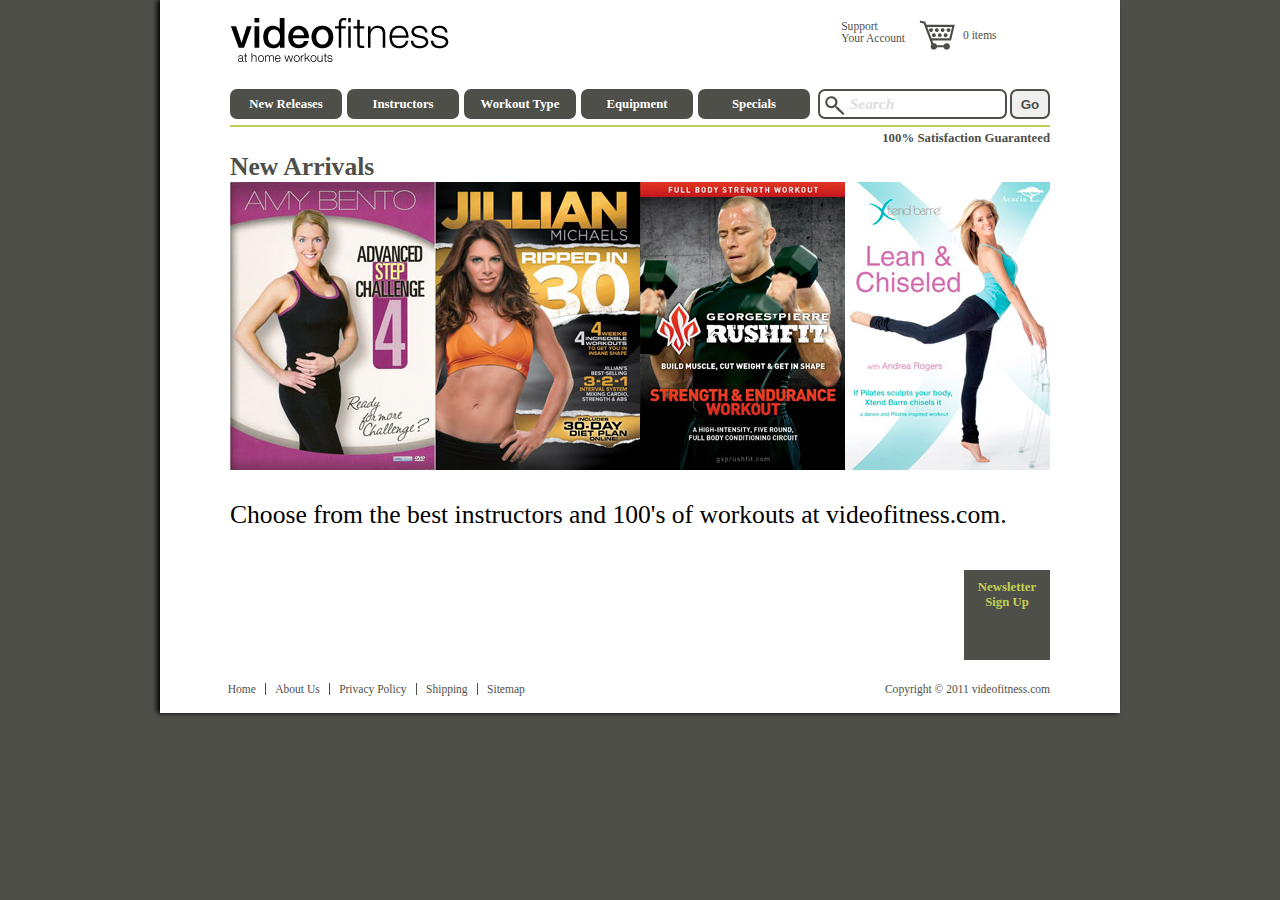
==== index.html @ 85b05ae2 "Initialize Project - Starting Point" ====
<!doctype html>
<html lang="en" class="no-js">
<head>
  <meta charset="utf-8">
  <meta http-equiv="X-UA-Compatible" content="IE=edge,chrome=1">

  <title>VideoFitness</title>
  <meta name="description" content="">
  <meta name="author" content="">
  <meta name="viewport" content="width=device-width; initial-scale=1.0; maximum-scale=1.0;">

  <!-- CSS : implied media="all" -->
  <link rel="stylesheet" href="css/style.css">

  <!-- For smaller browser windows and Mobile devices -->
  <link rel="stylesheet" media="all and (max-width: 420px)" href="css/handheld.css" />

  <!-- All JavaScript at the bottom, except for Modernizr which enables HTML5 elements & feature detects -->
  <script src="js/modernizr-1.5.min.js"></script>
</head>

<body id="home">

  <div id="container">
    <header>
      <div class="branding">
        <h1><a id="logo" href="index.html">VideoFitness</a></h1>
      </div>
      <form>
      <input name="Search" type="text" value="Search">
        <input name="submit" type="submit" value="Go">
      </form>
      <div class="account">
        <a href="#">Support</a>
        <a href="#">Your Account</a>
        <a href="cart"><img src="images/cart.png" width="36" height="30" alt="Shopping Cart">0 items</a>
      </div>
      <nav>
        <ul>
          <li><a href="#">New Releases</a></li>
          <li><a href="workout.html">Instructors</a></li>
          <li id="wotype">
            <a href="category.html">Workout Type</a>
            <ul id="type">
              <li>
                <a href="#">
                <img src="images/ball.png" width="50" height="50" alt="ball">
                Ball Workouts</a>
              </li>
              <li>
                <a href="#">
                <img src="images/ballet.png" width="50" height="50" alt="ballet">
                Ballet/Barre</a>
              </li>
              <li>
                <a href="#">
                  <img src="images/bosu.png" width="50" height="50" alt="ballet">
                  Bosu</a>
              </li>
              <li>
                <a href="#">
                  <img src="images/cardio.png" width="50" height="50" alt="cardio">
                  Cardio/Aerobics</a>
              </li>
              <li>
                <a href="#">
                  <img src="images/circuit.png" width="50" height="50" alt="cardio">
                  Circuit</a>
              </li>
              <li>
                <a href="#">
                  <img src="images/kettlebell.png" alt="kettlebell">Kettlebell</a>
              </li>
              <li>
                <a href="#">
                  <img src="images/kickbox.png" width="50" height="50" alt="kickbox">
                  Kickboxing</a>
              </li>
              <li>
                <a href="#">
                  <img src="images/pilates.png" width="50" height="50" alt="pilates">
                  Pilates</a>
              </li>
              <li>
                <a href="#">
                  <img src="images/spinning.png" width="50" height="50" alt="spinning">
                  Spinning</a>
              </li>
              <li>
                <a href="#">
                  <img src="images/step.png" width="50" height="50" alt="step">
                  Step</a>
              </li>
              <li>
                <a href="#">
                  <img src="images/strength.png" width="50" height="50" alt="strength">
                  Strength</a>
              </li>
              <li>
                <a href="#">
                  <img src="images/yoga.png" width="50" height="50" alt="yoga">Yoga</a>
              </li>
            </ul>
          </li>
          <li><a href="#">Equipment</a></li>
          <li><a href="#">Specials</a></li>
        </ul>
      </nav>
      <p>100% Satisfaction Guaranteed</p>
    </header>

    <div id="main">
      <div id="feature">
        <h2>New Arrivals</h2>

        <div class="new">
          <a href="workout.html">
            <img src="images/bento-step.jpg" width="205" height="288" alt="Advanced Step Challenge">
            <span class="overlay">
              <img src="images/step.png" width="35" height="35" alt="step">
              Advanced Step Challenge 4
            </span>
          </a>
        </div>
        <div class="new">
          <a href="workout.html">
            <img src="images/jillian-shred30.jpg" width="205" height="288" alt="30 Day Shred">
            <span class="overlay">
            <img src="images/circuit.png" width="35" height="35" alt="cardio">
            <img src="images/kickbox.png" width="35" height="35" alt="kickbox">
            Ripped in 30.
            </span>
          </a>
        </div>
        <div class="new">
          <a href="workout.html">
            <img src="images/rushfit.jpg" width="205" height="288" alt="Rush Fit">
          <span class="overlay">
          <img src="images/strength.png" width="35" height="35" alt="strength">
          RushFit</span>
          </a>
        </div>
        <div class="new">
          <a href="coffey-lift.php">
            <img src="images/xtend-barre.jpg" width="205" height="288" alt="Lift">
            <span class="overlay">
            <img src="images/ballet.png" width="35" height="35" alt="ballet/barre">
            Xtend Barre
            </span>
          </a>
        </div>
      </div>

    <div id="ad">
      Choose from the best instructors and 100's of workouts at videofitness.com.
    </div>
    <div id="newsletter">
      <a href="#">Newsletter Sign Up</a></div>
    </div><!-- END of main -->

    <footer>
      <ul>
        <li><a href="/videofitness">Home</a></li>
        <li><a href="#">About Us</a></li>
        <li><a href="#">Privacy Policy</a></li>
        <li><a href="#">Shipping</a></li>
        <li><a href="#" class="last">Sitemap</a></li>
      </ul>
      <p class="copyright">Copyright © 2011 videofitness.com</p>
    </footer>
  </div><!-- END of container -->

  <!-- JAVASCRIPT -->
  <script type="text/javascript" src="swfobject.js"></script>
  <script type="text/javascript">
          var flashvars = {};
          var params = {};
          var attributes = {};
          attributes.id = "ad";
          swfobject.embedSWF("ad.swf", "ad", "728", "90", "10.0.0", false, flashvars, params, attributes);
  </script>

  <script src="js/jquery-1.4.2.min.js"></script>
  <script src="js/plugins.js"></script>
  <script src="js/script.js"></script>

</body>
</html>
---- css/style.css ----
/* line 6, ../sass/_reset.scss */
html, body, div, span, object, h1, h2, h3, h4, h5, h6, p, blockquote, pre,
abbr, address, cite, code, em, img, small, strong, sub, sup, var,
b, i, dl, dt, dd, ol, ul, li, fieldset, form, label, legend,
table, caption, tbody, tfoot, thead, tr, th, td,
article, aside, figure, footer, header, hgroup, menu, nav, section, menu, time, mark, audio, video {
  margin: 0;
  padding: 0;
  border: 0;
  outline: 0;
  font-size: 100%;
  vertical-align: baseline;
  background: transparent;
}

/* line 15, ../sass/_reset.scss */
article, aside, figure, footer, header, hgroup, nav, section {
  display: block;
}

/* line 16, ../sass/_reset.scss */
nav ul {
  list-style: none;
}

/* line 17, ../sass/_reset.scss */
a {
  margin: 0;
  padding: 0;
  font-size: 100%;
  vertical-align: baseline;
  background: transparent;
  text-decoration: none;
}

/* line 18, ../sass/_reset.scss */
del {
  text-decoration: line-through;
}

/* line 19, ../sass/_reset.scss */
abbr[title], dfn[title] {
  border-bottom: 1px dotted #000;
  cursor: help;
}

/* line 21, ../sass/_reset.scss */
table {
  border-collapse: collapse;
  border-spacing: 0;
}

/* line 22, ../sass/_reset.scss */
hr {
  display: block;
  height: 1px;
  border: 0;
  border-top: 1px solid #ccc;
  margin: 1em 0;
  padding: 0;
}

/* line 23, ../sass/_reset.scss */
input, select {
  vertical-align: middle;
}

/* line 26, ../sass/_reset.scss */
h1, h2, h3, h4, h5, h6 {
  font-weight: bold;
  text-rendering: optimizeLegibility;
}

/* line 27, ../sass/_reset.scss */
html {
  -webkit-font-smoothing: antialiased;
}

/* line 30, ../sass/_reset.scss */
a:hover, a:active {
  outline: none;
}

/* line 33, ../sass/_reset.scss */
label, input[type=button], input[type=submit], button {
  cursor: pointer;
}

/* line 36, ../sass/_reset.scss */
a:link {
  -webkit-tap-highlight-color: #FF5E99;
}

/* line 39, ../sass/_reset.scss */
html {
  overflow-y: scroll;
}

/* line 42, ../sass/_reset.scss */
button {
  width: auto;
  overflow: visible;
}

/* line 45, ../sass/_reset.scss */
.ie7 img {
  -ms-interpolation-mode: bicubic;
}

/* line 8, ../sass/_setup.scss */
nav ul li a, .new span.overlay, #player_nav li a, #listing li a {
  -moz-transition: all .3s ease-in;
  -webkit-transition: all .3s ease-in;
  -o-transition: all .3s ease-in;
  transition: all .3s ease-in;
}

/* line 2, ../sass/_global.scss */
body, select, input, textarea {
  color: #4e4f48;
}

/* line 3, ../sass/_global.scss */
body {
  background-color: #4e4f48;
  font-family: "Trebuchet MS", san-serif;
  font-size: 80%;
}

/* line 8, ../sass/_global.scss */
#container {
  width: 820px;
  margin: 0 auto;
  background-color: #fff;
  padding: 0 70px;
  -moz-box-shadow: -3px 0px 5px #20211D;
  -webkit-box-shadow: -3px 0px 5px #20211D;
  box-shadow: -3px 0px 5px #000;
  behavior: url(PIE.htc);
}

/* line 19, ../sass/_global.scss */
#main {
  hidden: overflow;
  overflow: auto;
}

/* line 21, ../sass/_global.scss */
h2 {
  font-size: 2em;
}

/* line 23, ../sass/_global.scss */
img {
  float: left;
}

/* line 2, ../sass/_header.scss */
header {
  height: 125px;
  background: transparent url(../images/logo.png) no-repeat 0 18px;
  border-bottom: 2px solid #c2cf52;
  position: relative;
  margin-bottom: 25px;
}
/* line 9, ../sass/_header.scss */
header h1 {
  text-indent: -9999px;
  height: 44px;
}
/* line 13, ../sass/_header.scss */
header p {
  font-weight: bold;
  margin-top: 12px;
  text-align: right;
}
/* line 18, ../sass/_header.scss */
header form {
  float: right;
  margin-top: 45px;
}
/* line 23, ../sass/_header.scss */
header input {
  position: relative;
  height: 16px;
  width: 150px;
  border: 2px solid #4e4f48;
  border-radius: 7px;
  behavior: url(PIE.htc);
}
/* line 30, ../sass/_header.scss */
header input[type="text"] {
  padding: 5px;
  background: url(../images/search.png) no-repeat 5px 5px;
  padding-left: 30px;
  font: bold italic 1.2em Georgia, "Times New Roman", Times, serif;
  color: #ddd;
}
/* line 37, ../sass/_header.scss */
header input[type="submit"] {
  height: 30px;
  width: 40px;
  font-weight: bold;
}
/* line 43, ../sass/_header.scss */
header .account {
  position: absolute;
  top: 20px;
  right: 145px;
}
/* line 48, ../sass/_header.scss */
header .account a {
  display: block;
  font-size: .9em;
  color: #4e4f48;
  padding-top: 0px;
}
/* line 53, ../sass/_header.scss */
header .account a:hover {
  text-decoration: underline;
}
/* line 54, ../sass/_header.scss */
header .account a[href^="cart"] {
  position: absolute;
  right: -100px;
  top: 0;
  height: 50px;
  width: 86px;
  line-height: 30px;
}
/* line 62, ../sass/_header.scss */
header .account a[href^="cart"] img {
  margin-right: 8px;
}

/* line 68, ../sass/_header.scss */
.branding #logo {
  display: block;
  position: relative;
  width: 280px;
  height: 125px;
  left: 0px;
  overflow: hidden;
}

/* line 2, ../sass/_nav.scss */
nav {
  height: 30px;
  margin: 45px 0 0;
  line-height: 30px;
  font-weight: bold;
}
/* line 8, ../sass/_nav.scss */
nav ul li a {
  position: relative;
  width: 112px;
  float: left;
  background-color: #4e4f48;
  margin-right: 5px;
  text-align: center;
  color: white;
  border-radius: 7px;
  behavior: url(PIE.htc);
}
/* line 18, ../sass/_nav.scss */
nav ul li a:hover {
  background-color: #c2cf52;
}
/* line 23, ../sass/_nav.scss */
nav ul.account {
  float: none;
  margin-top: 0;
  border: 1px solid #3FF;
}

/* line 30, ../sass/_nav.scss */
nav ul li, footer ul li {
  float: left;
}

/* line 36, ../sass/_nav.scss */
#type {
  display: none;
  background-color: #4e4f48;
  width: 580px;
  height: 260px;
  position: absolute;
  top: 119px;
  left: 80px;
  z-index: 200;
  padding: 10px 0px 10px 10px;
  line-height: 50px;
  border-radius: 10px;
  behavior: url(PIE.htc);
}
/* line 49, ../sass/_nav.scss */
#type li {
  float: left;
  width: 190px;
}
/* line 53, ../sass/_nav.scss */
#type li a {
  color: white;
  width: 180px;
  margin: 8px;
  text-align: left;
}
/* line 61, ../sass/_nav.scss */
#type img {
  padding-right: 8px;
}

/* line 2, ../sass/_footer.scss */
footer {
  clear: both;
  font-size: .9em;
  margin-top: 2em;
  margin-left: -1em;
  height: 30px;
}
/* line 9, ../sass/_footer.scss */
footer li {
  list-style: none;
}
/* line 12, ../sass/_footer.scss */
footer li a {
  padding: 0 .8em;
  border-right: 1px solid #4e4f48;
  color: #4e4f48;
}
/* line 17, ../sass/_footer.scss */
footer li a.last {
  border-right: none;
}

/* line 22, ../sass/_footer.scss */
.copyright {
  text-align: right;
}

/* line 2, ../sass/_feature.scss */
#feature {
  margin-bottom: 20px;
  float: left;
  position: relative;
}
/* line 7, ../sass/_feature.scss */
#feature img {
  position: relative;
}

/* line 11, ../sass/_feature.scss */
.new {
  float: left;
}
/* line 14, ../sass/_feature.scss */
.new span.overlay {
  display: block;
  opacity: 0;
  position: absolute;
  bottom: -35px;
  height: 35px;
  width: 185px;
  background-color: #4e4f48;
  background-color: rgba(78, 79, 72, 0.8);
  z-index: 100;
  font-weight: bold;
  padding: 10px;
  color: white;
}
/* line 30, ../sass/_feature.scss */
.new a:hover span.overlay {
  opacity: 1;
  bottom: 0;
}

/* line 36, ../sass/_feature.scss */
span.overlay img {
  padding-right: 6px;
}

/* line 2, ../sass/_ads.scss */
#ad {
  clear: both;
  margin: 10px 0 30px;
  color: black;
  font-size: 2em;
  float: left;
}

/* line 9, ../sass/_ads.scss */
#newsletter {
  height: 70px;
  width: 70px;
  margin-top: 10px;
  padding: 10px 8px;
  background-color: #4e4f48;
  float: right;
  font-weight: bold;
  text-align: center;
}
/* line 19, ../sass/_ads.scss */
#newsletter a {
  color: #c2cf52;
}

/* line 2, ../sass/_workout.scss */
#price {
  float: right;
  margin: -20px 280px 0 0;
  font-weight: bold;
}

/* line 7, ../sass/_workout.scss */
#add {
  clear: both;
  margin: -23px 180px 18px 0;
  float: right;
}

/* line 14, ../sass/_workout.scss */
#player_nav {
  clear: both;
  height: 48px;
  font-weight: bold;
  font-size: 1.2em;
  list-style: none;
}
/* line 21, ../sass/_workout.scss */
#player_nav li {
  float: left;
}
/* line 23, ../sass/_workout.scss */
#player_nav li a {
  position: relative;
  display: block;
  width: 156px;
  height: 43px;
  line-height: 43px;
  padding: 0 0 0 50px;
  background: #4e4f48 url(../images/player.png) no-repeat;
  border: 5px solid #4e4f48;
  border-bottom: none;
  color: white;
  margin-right: 1px;
  -moz-border-radius: 15px 15px 0 0;
  -webkit-border-radius: 15px 15px 0 0;
  -o-border-radius: 15px 15px 0 0;
  border-radius: 15px 15px 0 0;
  behavior: url(PIE.htc);
}
/* line 42, ../sass/_workout.scss */
#player_nav li a:hover {
  background-color: #c2cf52;
  border: 5px solid #c2cf52;
  border-bottom: none;
}
/* line 47, ../sass/_workout.scss */
#player_nav li a.active {
  background: white url(../images/player.png) no-repeat;
  color: #4e4f48;
  height: 43px;
  border: 5px solid #4e4f48;
  border-bottom: none;
  cursor: default;
}
/* line 58, ../sass/_workout.scss */
#player_nav li li a[href^="#reviews"] {
  margin-right: 0;
}
/* line 61, ../sass/_workout.scss */
#player_nav li.detail a {
  background-position: 0 -43px;
}
/* line 62, ../sass/_workout.scss */
#player_nav li.video a {
  background-position: 0 -129px;
}
/* line 63, ../sass/_workout.scss */
#player_nav li.review a {
  background-position: 0 -215px;
}
/* line 65, ../sass/_workout.scss */
#player_nav li.detail a.active {
  background-position: 0 0px;
}
/* line 66, ../sass/_workout.scss */
#player_nav li.video a.active {
  background-position: 0 -86px;
}
/* line 67, ../sass/_workout.scss */
#player_nav li.review a.active {
  background-position: 0 -172px;
}
/* line 69, ../sass/_workout.scss */
#player_nav img {
  vertical-align: middle;
  margin: 0 10px;
  float: none;
}

/* line 76, ../sass/_workout.scss */
#player {
  width: 640px;
  border: 5px solid #4e4f48;
  border-top: none;
  min-height: 400px;
  float: left;
  -moz-border-radius: 0 0 15px 15px;
  -webkit-border-radius: 0 0 15px 15px;
  -o-border-radius: 0 0 15px 15px;
  border-radius: 0 0 15px 15px;
  behavior: url(PIE.htc);
}

/* line 90, ../sass/_workout.scss */
#col1 {
  float: left;
  width: 200px;
  padding: 15px;
}
/* line 95, ../sass/_workout.scss */
#col1 .stock {
  font-size: 2em;
}
/* line 97, ../sass/_workout.scss */
#col1 p {
  font-size: .9em;
  line-height: 1.3em;
}

/* line 100, ../sass/_workout.scss */
#col2 {
  float: left;
  width: 370px;
  padding: 15px;
}
/* line 105, ../sass/_workout.scss */
#col2 .description {
  clear: left;
  padding-top: 15px;
}

/* line 111, ../sass/_workout.scss */
#details, #video, #reviews {
  clear: both;
  overflow: hidden;
}

/* line 115, ../sass/_workout.scss */
.classify {
  clear: right;
  margin-top: 10px;
}
/* line 119, ../sass/_workout.scss */
.classify p {
  line-height: 35px;
  float: left;
  font-weight: bold;
}
/* line 124, ../sass/_workout.scss */
.classify img {
  vertical-align: middle;
  padding: 5px;
}

/* line 127, ../sass/_workout.scss */
#details {
  line-height: 1.4em;
}

/* line 129, ../sass/_workout.scss */
#video {
  width: 600px;
  margin: auto;
  padding: 15px;
}

/* line 134, ../sass/_workout.scss */
#reviews {
  width: 590px;
  margin: auto;
  padding: 20px;
}
/* line 139, ../sass/_workout.scss */
#reviews img {
  float: left;
}
/* line 140, ../sass/_workout.scss */
#reviews h3 {
  float: left;
  margin: 0 0 5px 5px;
  font-size: 1.1em;
}
/* line 141, ../sass/_workout.scss */
#reviews p {
  line-height: 1.4em;
  margin: 0 0 1.2em 0;
}

/* line 144, ../sass/_workout.scss */
p.reviewer {
  clear: both;
  font-size: .95em;
  margin: 15px 4px;
}

/* line 2, ../sass/_sidebar.scss */
#sidebar {
  margin: -48px 0 0 10px;
  padding: 10px 15px 25px;
  width: 130px;
  height: 420px;
  background-color: #4e4f48;
  color: white;
  float: right;
  border-radius: 15px;
  behavior: url(PIE.htc);
}
/* line 12, ../sass/_sidebar.scss */
#sidebar img {
  margin-left: 15px;
}
/* line 16, ../sass/_sidebar.scss */
#sidebar h3 {
  margin: 5px 12px 10px;
  font-size: 1.2em;
}

/* line 2, ../sass/_category.scss */
#category #main {
  height: 468px;
}

/* line 5, ../sass/_category.scss */
#listing ul {
  line-height: 50px;
  border-radius: 10px;
  behavior: url(PIE.htc);
}
/* line 9, ../sass/_category.scss */
#listing img {
  padding-right: 8px;
}
/* line 11, ../sass/_category.scss */
#listing li {
  list-style: none;
}
/* line 14, ../sass/_category.scss */
#listing li a {
  width: 200px;
  margin: 10px;
  display: block;
  float: left;
  line-height: 50px;
  color: #4e4f48;
  font-size: 1.3em;
  margin-left: 1em;
}
/* line 25, ../sass/_category.scss */
#listing li a:hover {
  border-radius: 8px;
  behavior: url(PIE.htc);
  background-color: #c2cf52;
}
---- css/handheld.css ----
/* handheld.css 
Colors: 
Background: #4E4F48
Highlight:  #C2CF52
*/
body { 
	background-color: #fff; 
} 
#container { 
	width: 100%; 
	margin: 0 auto; 
	background-color: #fff; 
	padding: 0; 
} 

header { 
	height: 300px; 
	width: 95%; 
	margin: 0 auto; 
	background-position: 0px 10px;  
	border: none; 
} 

header form { 
	float: none; 
	clear: right;  
	margin: 30px 20px 20px 5px;  
} 

header .account { 
	display: none; 
}
header .account a[href^="support"] { display: none; }
header .account a[href^="account"] {  }  
header .account a[href^="cart"] { 
	position: relative; 
} 
header .account a[href^="cart"] img{ 
	margin: 0; 
} 

body#workout header, body#category header { height: 120px; } 
body#workout nav, body#category nav { display: none; height: 0; } 
body#workout nav ul li a, body#category nav ul li a { display: none; height: 0; } 
nav { 
	height: 200px; 
	margin: 0; 
	float: none; 
} 

nav ul li { 
	float: none; 
} 
nav ul li a { 
	display: block; 
	float: none; 
	width: 95%; 
	height: 35px; 
	padding: 0 0 0 10px; 
	margin: 2px auto;  
	font-size: 1.2em; 
	font-weight: bold; 
	text-align: left; 
	-moz-border-radius: 0px; 
	-webkit-border-radius: 0px; 
	-o-border-radius: 0px; 
	border-radius: 0px; 
	background: #4E4F48 url(../images/play.png) no-repeat 95% 6px; 
} 
#feature { display: none;  } 

.new { float: none; } 
#sidebar { display: none; } 
#ad { display: none; } 
#newsletter { display: none; } 
header p { display: none; } 

footer { 
	margin: 1em 0 1em .5em; 
	overflow: auto; 
	height: 6em; 
	font-size: 85%; 
} 

footer ul { 
 	float: none; 
} 
.copyright { 
	margin: 3em 1em 1em 1em; 
	text-align: left; 
	clear: both; 
} 

/* Category Page */
#listing { 
	width: 95%; 
	margin: 0 auto; 
  border-top: 1px solid #4E4F48; 
} 
#listing ul li{
	width: 100%;  
  border-bottom: 1px solid #4E4F48; 
	float: left; 
	margin: 0; 
	padding: 0; 
}
#listing ul li a { 
	margin: 5px; 
	width: 100%; 
} 

/* Individual Item page */
#player { width: 391px; margin: 0 auto;  } 
#player_nav li a { 
	width: 73px;
}
#video iframe { width: 95%; margin: 0 auto; } 
#reviews { 
	width: 90%; 
	margin: auto;
	padding: 15px; 
} 
#video { 
	width: 100%; 
	margin: auto;
	padding: 8px; 
} 
#price { 
	float: right; 
	margin: -20px 20px 0 0;  	
	font-weight: bold; 
} 
#add { 
	clear: both; 
	float: right; 
	margin: -45px 15px 18px 0; 
}
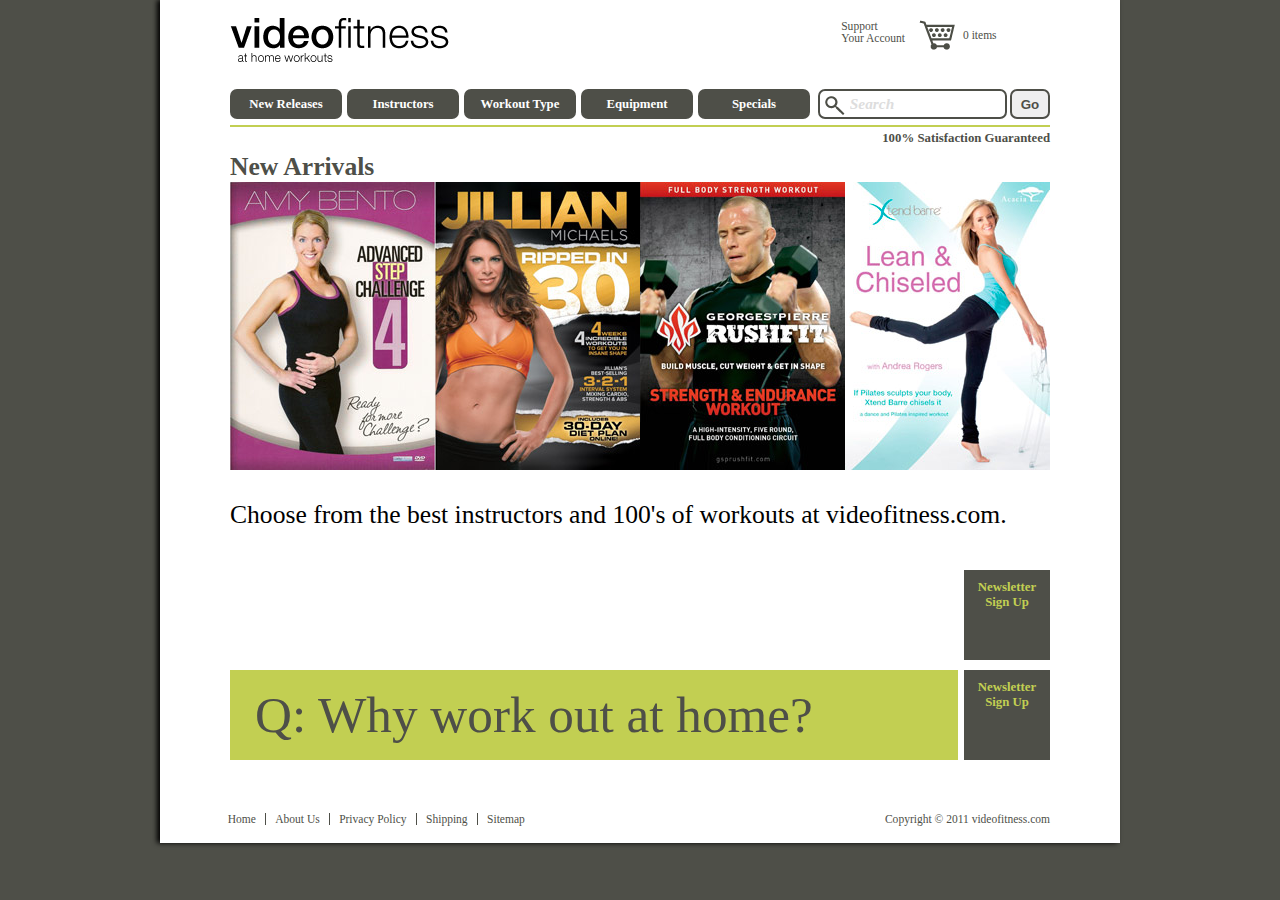
==== commit 7da36f85: "12 - Set up HTML and CSS style for animation" ====
--- a/index.html
+++ b/index.html
@@ -42,64 +42,18 @@
           <li id="wotype">
             <a href="category.html">Workout Type</a>
             <ul id="type">
-              <li>
-                <a href="#">
-                <img src="images/ball.png" width="50" height="50" alt="ball">
-                Ball Workouts</a>
-              </li>
-              <li>
-                <a href="#">
-                <img src="images/ballet.png" width="50" height="50" alt="ballet">
-                Ballet/Barre</a>
-              </li>
-              <li>
-                <a href="#">
-                  <img src="images/bosu.png" width="50" height="50" alt="ballet">
-                  Bosu</a>
-              </li>
-              <li>
-                <a href="#">
-                  <img src="images/cardio.png" width="50" height="50" alt="cardio">
-                  Cardio/Aerobics</a>
-              </li>
-              <li>
-                <a href="#">
-                  <img src="images/circuit.png" width="50" height="50" alt="cardio">
-                  Circuit</a>
-              </li>
-              <li>
-                <a href="#">
-                  <img src="images/kettlebell.png" alt="kettlebell">Kettlebell</a>
-              </li>
-              <li>
-                <a href="#">
-                  <img src="images/kickbox.png" width="50" height="50" alt="kickbox">
-                  Kickboxing</a>
-              </li>
-              <li>
-                <a href="#">
-                  <img src="images/pilates.png" width="50" height="50" alt="pilates">
-                  Pilates</a>
-              </li>
-              <li>
-                <a href="#">
-                  <img src="images/spinning.png" width="50" height="50" alt="spinning">
-                  Spinning</a>
-              </li>
-              <li>
-                <a href="#">
-                  <img src="images/step.png" width="50" height="50" alt="step">
-                  Step</a>
-              </li>
-              <li>
-                <a href="#">
-                  <img src="images/strength.png" width="50" height="50" alt="strength">
-                  Strength</a>
-              </li>
-              <li>
-                <a href="#">
-                  <img src="images/yoga.png" width="50" height="50" alt="yoga">Yoga</a>
-              </li>
+              <li> <a href="#" class="category"><span class="ball"></span>Ball Workouts</a> </li>
+              <li> <a href="#" class="category"><span class="ballet"></span>Ballet/Barre</a> </li>
+              <li> <a href="#" class="category"><span class="bosu"></span>Bosu</a> </li>
+              <li> <a href="#" class="category"><span class="cardio"></span>Cardio Aerobics</a> </li>
+              <li> <a href="#" class="category"><span class="circuit"></span>Circuit</a> </li>
+              <li> <a href="#" class="category"><span class="kettlebell"></span>Kettlebell</a> </li>
+              <li> <a href="#" class="category"><span class="kickbox"></span>Kickboxing</a> </li>
+              <li> <a href="#" class="category"><span class="pilates"></span>Pilates</a> </li>
+              <li> <a href="#" class="category"><span class="spinning"></span>Spinning</a> </li>
+              <li> <a href="#" class="category"><span class="step"></span>Step</a> </li>
+              <li> <a href="#" class="category"><span class="strength"></span>Strength</a> </li>
+              <li> <a href="#" class="category"><span class="yoga"></span>Yoga</a></li>
             </ul>
           </li>
           <li><a href="#">Equipment</a></li>
@@ -151,11 +105,28 @@
         </div>
       </div>
 
-    <div id="ad">
-      Choose from the best instructors and 100's of workouts at videofitness.com.
-    </div>
-    <div id="newsletter">
-      <a href="#">Newsletter Sign Up</a></div>
+      <div id="ad">
+        Choose from the best instructors and 100's of workouts at videofitness.com.
+      </div>
+      <div id="newsletter">
+        <a href="#">Newsletter Sign Up</a>
+      </div>
+
+      <div class="ad">
+        <div class="msg"><p>Q: Why work out at home?</p></div>
+        <div class="msg"><p>A: You always get the best spot in class.</p></div>
+        <div class="msg"><p>A: You don't have to comb your hair.</p></div>
+        <div class="msg"><p>A: If you trip, no one will see.</p></div>
+        <div class="msg">
+          <p>Choose from the best instructors and hundreds of great workouts at</p>
+          <img src="images/logo.png" alt="videofitness.com" />
+        </div>
+      </div>
+
+      <div class="newsletter">
+        <a href="#">Newsletter Sign Up</a>
+      </div>
+
     </div><!-- END of main -->
 
     <footer>
--- a/css/style.css
+++ b/css/style.css
@@ -1,4 +1,4 @@
-/* line 6, ../sass/_reset.scss */
+/* line 6, C:/Users/Lisa/Dropbox/development/sass_next/sass/_reset.scss */
 html, body, div, span, object, h1, h2, h3, h4, h5, h6, p, blockquote, pre,
 abbr, address, cite, code, em, img, small, strong, sub, sup, var,
 b, i, dl, dt, dd, ol, ul, li, fieldset, form, label, legend,
@@ -13,17 +13,17 @@
   background: transparent;
 }
 
-/* line 15, ../sass/_reset.scss */
+/* line 15, C:/Users/Lisa/Dropbox/development/sass_next/sass/_reset.scss */
 article, aside, figure, footer, header, hgroup, nav, section {
   display: block;
 }
 
-/* line 16, ../sass/_reset.scss */
+/* line 16, C:/Users/Lisa/Dropbox/development/sass_next/sass/_reset.scss */
 nav ul {
   list-style: none;
 }
 
-/* line 17, ../sass/_reset.scss */
+/* line 17, C:/Users/Lisa/Dropbox/development/sass_next/sass/_reset.scss */
 a {
   margin: 0;
   padding: 0;
@@ -33,24 +33,24 @@
   text-decoration: none;
 }
 
-/* line 18, ../sass/_reset.scss */
+/* line 18, C:/Users/Lisa/Dropbox/development/sass_next/sass/_reset.scss */
 del {
   text-decoration: line-through;
 }
 
-/* line 19, ../sass/_reset.scss */
+/* line 19, C:/Users/Lisa/Dropbox/development/sass_next/sass/_reset.scss */
 abbr[title], dfn[title] {
   border-bottom: 1px dotted #000;
   cursor: help;
 }
 
-/* line 21, ../sass/_reset.scss */
+/* line 21, C:/Users/Lisa/Dropbox/development/sass_next/sass/_reset.scss */
 table {
   border-collapse: collapse;
   border-spacing: 0;
 }
 
-/* line 22, ../sass/_reset.scss */
+/* line 22, C:/Users/Lisa/Dropbox/development/sass_next/sass/_reset.scss */
 hr {
   display: block;
   height: 1px;
@@ -60,74 +60,74 @@
   padding: 0;
 }
 
-/* line 23, ../sass/_reset.scss */
+/* line 23, C:/Users/Lisa/Dropbox/development/sass_next/sass/_reset.scss */
 input, select {
   vertical-align: middle;
 }
 
-/* line 26, ../sass/_reset.scss */
+/* line 26, C:/Users/Lisa/Dropbox/development/sass_next/sass/_reset.scss */
 h1, h2, h3, h4, h5, h6 {
   font-weight: bold;
   text-rendering: optimizeLegibility;
 }
 
-/* line 27, ../sass/_reset.scss */
+/* line 27, C:/Users/Lisa/Dropbox/development/sass_next/sass/_reset.scss */
 html {
   -webkit-font-smoothing: antialiased;
 }
 
-/* line 30, ../sass/_reset.scss */
+/* line 30, C:/Users/Lisa/Dropbox/development/sass_next/sass/_reset.scss */
 a:hover, a:active {
   outline: none;
 }
 
-/* line 33, ../sass/_reset.scss */
+/* line 33, C:/Users/Lisa/Dropbox/development/sass_next/sass/_reset.scss */
 label, input[type=button], input[type=submit], button {
   cursor: pointer;
 }
 
-/* line 36, ../sass/_reset.scss */
+/* line 36, C:/Users/Lisa/Dropbox/development/sass_next/sass/_reset.scss */
 a:link {
   -webkit-tap-highlight-color: #FF5E99;
 }
 
-/* line 39, ../sass/_reset.scss */
+/* line 39, C:/Users/Lisa/Dropbox/development/sass_next/sass/_reset.scss */
 html {
   overflow-y: scroll;
 }
 
-/* line 42, ../sass/_reset.scss */
+/* line 42, C:/Users/Lisa/Dropbox/development/sass_next/sass/_reset.scss */
 button {
   width: auto;
   overflow: visible;
 }
 
-/* line 45, ../sass/_reset.scss */
+/* line 45, C:/Users/Lisa/Dropbox/development/sass_next/sass/_reset.scss */
 .ie7 img {
   -ms-interpolation-mode: bicubic;
 }
 
-/* line 8, ../sass/_setup.scss */
+/* line 10, C:/Users/Lisa/Dropbox/development/sass_next/sass/_setup.scss */
 nav ul li a, .new span.overlay, #player_nav li a, #listing li a {
-  -moz-transition: all .3s ease-in;
-  -webkit-transition: all .3s ease-in;
-  -o-transition: all .3s ease-in;
-  transition: all .3s ease-in;
-}
-
-/* line 2, ../sass/_global.scss */
+  -moz-transition: all .2s ease-in;
+  -webkit-transition: all .2s ease-in;
+  -o-transition: all .2s ease-in;
+  transition: all .2s ease-in;
+}
+
+/* line 2, C:/Users/Lisa/Dropbox/development/sass_next/sass/_global.scss */
 body, select, input, textarea {
   color: #4e4f48;
 }
 
-/* line 3, ../sass/_global.scss */
+/* line 3, C:/Users/Lisa/Dropbox/development/sass_next/sass/_global.scss */
 body {
   background-color: #4e4f48;
   font-family: "Trebuchet MS", san-serif;
   font-size: 80%;
 }
 
-/* line 8, ../sass/_global.scss */
+/* line 8, C:/Users/Lisa/Dropbox/development/sass_next/sass/_global.scss */
 #container {
   width: 820px;
   margin: 0 auto;
@@ -139,23 +139,23 @@
   behavior: url(PIE.htc);
 }
 
-/* line 19, ../sass/_global.scss */
+/* line 19, C:/Users/Lisa/Dropbox/development/sass_next/sass/_global.scss */
 #main {
   hidden: overflow;
   overflow: auto;
 }
 
-/* line 21, ../sass/_global.scss */
+/* line 21, C:/Users/Lisa/Dropbox/development/sass_next/sass/_global.scss */
 h2 {
   font-size: 2em;
 }
 
-/* line 23, ../sass/_global.scss */
+/* line 23, C:/Users/Lisa/Dropbox/development/sass_next/sass/_global.scss */
 img {
   float: left;
 }
 
-/* line 2, ../sass/_header.scss */
+/* line 2, C:/Users/Lisa/Dropbox/development/sass_next/sass/_header.scss */
 header {
   height: 125px;
   background: transparent url(../images/logo.png) no-repeat 0 18px;
@@ -163,23 +163,23 @@
   position: relative;
   margin-bottom: 25px;
 }
-/* line 9, ../sass/_header.scss */
+/* line 9, C:/Users/Lisa/Dropbox/development/sass_next/sass/_header.scss */
 header h1 {
   text-indent: -9999px;
   height: 44px;
 }
-/* line 13, ../sass/_header.scss */
+/* line 13, C:/Users/Lisa/Dropbox/development/sass_next/sass/_header.scss */
 header p {
   font-weight: bold;
   margin-top: 12px;
   text-align: right;
 }
-/* line 18, ../sass/_header.scss */
+/* line 18, C:/Users/Lisa/Dropbox/development/sass_next/sass/_header.scss */
 header form {
   float: right;
   margin-top: 45px;
 }
-/* line 23, ../sass/_header.scss */
+/* line 23, C:/Users/Lisa/Dropbox/development/sass_next/sass/_header.scss */
 header input {
   position: relative;
   height: 16px;
@@ -188,7 +188,7 @@
   border-radius: 7px;
   behavior: url(PIE.htc);
 }
-/* line 30, ../sass/_header.scss */
+/* line 30, C:/Users/Lisa/Dropbox/development/sass_next/sass/_header.scss */
 header input[type="text"] {
   padding: 5px;
   background: url(../images/search.png) no-repeat 5px 5px;
@@ -196,30 +196,30 @@
   font: bold italic 1.2em Georgia, "Times New Roman", Times, serif;
   color: #ddd;
 }
-/* line 37, ../sass/_header.scss */
+/* line 37, C:/Users/Lisa/Dropbox/development/sass_next/sass/_header.scss */
 header input[type="submit"] {
   height: 30px;
   width: 40px;
   font-weight: bold;
 }
-/* line 43, ../sass/_header.scss */
+/* line 43, C:/Users/Lisa/Dropbox/development/sass_next/sass/_header.scss */
 header .account {
   position: absolute;
   top: 20px;
   right: 145px;
 }
-/* line 48, ../sass/_header.scss */
+/* line 48, C:/Users/Lisa/Dropbox/development/sass_next/sass/_header.scss */
 header .account a {
   display: block;
   font-size: .9em;
   color: #4e4f48;
   padding-top: 0px;
 }
-/* line 53, ../sass/_header.scss */
+/* line 53, C:/Users/Lisa/Dropbox/development/sass_next/sass/_header.scss */
 header .account a:hover {
   text-decoration: underline;
 }
-/* line 54, ../sass/_header.scss */
+/* line 54, C:/Users/Lisa/Dropbox/development/sass_next/sass/_header.scss */
 header .account a[href^="cart"] {
   position: absolute;
   right: -100px;
@@ -228,12 +228,12 @@
   width: 86px;
   line-height: 30px;
 }
-/* line 62, ../sass/_header.scss */
+/* line 62, C:/Users/Lisa/Dropbox/development/sass_next/sass/_header.scss */
 header .account a[href^="cart"] img {
   margin-right: 8px;
 }
 
-/* line 68, ../sass/_header.scss */
+/* line 68, C:/Users/Lisa/Dropbox/development/sass_next/sass/_header.scss */
 .branding #logo {
   display: block;
   position: relative;
@@ -243,14 +243,14 @@
   overflow: hidden;
 }
 
-/* line 2, ../sass/_nav.scss */
+/* line 2, C:/Users/Lisa/Dropbox/development/sass_next/sass/_nav.scss */
 nav {
   height: 30px;
   margin: 45px 0 0;
   line-height: 30px;
   font-weight: bold;
 }
-/* line 8, ../sass/_nav.scss */
+/* line 8, C:/Users/Lisa/Dropbox/development/sass_next/sass/_nav.scss */
 nav ul li a {
   position: relative;
   width: 112px;
@@ -262,23 +262,23 @@
   border-radius: 7px;
   behavior: url(PIE.htc);
 }
-/* line 18, ../sass/_nav.scss */
+/* line 18, C:/Users/Lisa/Dropbox/development/sass_next/sass/_nav.scss */
 nav ul li a:hover {
   background-color: #c2cf52;
 }
-/* line 23, ../sass/_nav.scss */
+/* line 23, C:/Users/Lisa/Dropbox/development/sass_next/sass/_nav.scss */
 nav ul.account {
   float: none;
   margin-top: 0;
   border: 1px solid #3FF;
 }
 
-/* line 30, ../sass/_nav.scss */
+/* line 30, C:/Users/Lisa/Dropbox/development/sass_next/sass/_nav.scss */
 nav ul li, footer ul li {
   float: left;
 }
 
-/* line 36, ../sass/_nav.scss */
+/* line 36, C:/Users/Lisa/Dropbox/development/sass_next/sass/_nav.scss */
 #type {
   display: none;
   background-color: #4e4f48;
@@ -293,24 +293,24 @@
   border-radius: 10px;
   behavior: url(PIE.htc);
 }
-/* line 49, ../sass/_nav.scss */
+/* line 49, C:/Users/Lisa/Dropbox/development/sass_next/sass/_nav.scss */
 #type li {
   float: left;
   width: 190px;
 }
-/* line 53, ../sass/_nav.scss */
+/* line 53, C:/Users/Lisa/Dropbox/development/sass_next/sass/_nav.scss */
 #type li a {
   color: white;
   width: 180px;
   margin: 8px;
   text-align: left;
 }
-/* line 61, ../sass/_nav.scss */
+/* line 61, C:/Users/Lisa/Dropbox/development/sass_next/sass/_nav.scss */
 #type img {
   padding-right: 8px;
 }
 
-/* line 2, ../sass/_footer.scss */
+/* line 2, C:/Users/Lisa/Dropbox/development/sass_next/sass/_footer.scss */
 footer {
   clear: both;
   font-size: .9em;
@@ -318,42 +318,42 @@
   margin-left: -1em;
   height: 30px;
 }
-/* line 9, ../sass/_footer.scss */
+/* line 9, C:/Users/Lisa/Dropbox/development/sass_next/sass/_footer.scss */
 footer li {
   list-style: none;
 }
-/* line 12, ../sass/_footer.scss */
+/* line 12, C:/Users/Lisa/Dropbox/development/sass_next/sass/_footer.scss */
 footer li a {
   padding: 0 .8em;
   border-right: 1px solid #4e4f48;
   color: #4e4f48;
 }
-/* line 17, ../sass/_footer.scss */
+/* line 17, C:/Users/Lisa/Dropbox/development/sass_next/sass/_footer.scss */
 footer li a.last {
   border-right: none;
 }
 
-/* line 22, ../sass/_footer.scss */
+/* line 22, C:/Users/Lisa/Dropbox/development/sass_next/sass/_footer.scss */
 .copyright {
   text-align: right;
 }
 
-/* line 2, ../sass/_feature.scss */
+/* line 2, C:/Users/Lisa/Dropbox/development/sass_next/sass/_feature.scss */
 #feature {
   margin-bottom: 20px;
   float: left;
   position: relative;
 }
-/* line 7, ../sass/_feature.scss */
+/* line 7, C:/Users/Lisa/Dropbox/development/sass_next/sass/_feature.scss */
 #feature img {
   position: relative;
 }
 
-/* line 11, ../sass/_feature.scss */
+/* line 11, C:/Users/Lisa/Dropbox/development/sass_next/sass/_feature.scss */
 .new {
   float: left;
 }
-/* line 14, ../sass/_feature.scss */
+/* line 14, C:/Users/Lisa/Dropbox/development/sass_next/sass/_feature.scss */
 .new span.overlay {
   display: block;
   opacity: 0;
@@ -368,18 +368,18 @@
   padding: 10px;
   color: white;
 }
-/* line 30, ../sass/_feature.scss */
+/* line 30, C:/Users/Lisa/Dropbox/development/sass_next/sass/_feature.scss */
 .new a:hover span.overlay {
   opacity: 1;
   bottom: 0;
 }
 
-/* line 36, ../sass/_feature.scss */
+/* line 36, C:/Users/Lisa/Dropbox/development/sass_next/sass/_feature.scss */
 span.overlay img {
   padding-right: 6px;
 }
 
-/* line 2, ../sass/_ads.scss */
+/* line 2, C:/Users/Lisa/Dropbox/development/sass_next/sass/_ads.scss */
 #ad {
   clear: both;
   margin: 10px 0 30px;
@@ -388,7 +388,7 @@
   float: left;
 }
 
-/* line 9, ../sass/_ads.scss */
+/* line 9, C:/Users/Lisa/Dropbox/development/sass_next/sass/_ads.scss */
 #newsletter {
   height: 70px;
   width: 70px;
@@ -399,26 +399,71 @@
   font-weight: bold;
   text-align: center;
 }
-/* line 19, ../sass/_ads.scss */
+/* line 19, C:/Users/Lisa/Dropbox/development/sass_next/sass/_ads.scss */
 #newsletter a {
   color: #c2cf52;
 }
 
-/* line 2, ../sass/_workout.scss */
+/* line 23, C:/Users/Lisa/Dropbox/development/sass_next/sass/_ads.scss */
+.ad {
+  clear: both;
+  margin: 10px 0 30px;
+  background-color: #c2cf52;
+  color: #4e4f48;
+  font-size: 2em;
+  float: left;
+  width: 728px;
+  height: 90px;
+  overflow: hidden;
+  position: relative;
+}
+/* line 35, C:/Users/Lisa/Dropbox/development/sass_next/sass/_ads.scss */
+.ad .msg {
+  padding-left: 25px;
+  width: 100%;
+  font-size: 2em;
+  line-height: 90px;
+  position: absolute;
+  top: 0;
+  background-color: #c2cf52;
+  opacity: 0;
+}
+/* line 48, C:/Users/Lisa/Dropbox/development/sass_next/sass/_ads.scss */
+.ad .msg:first-child {
+  opacity: 1;
+}
+
+/* line 57, C:/Users/Lisa/Dropbox/development/sass_next/sass/_ads.scss */
+.newsletter {
+  height: 70px;
+  width: 70px;
+  margin-top: 10px;
+  padding: 10px 8px;
+  background-color: #4e4f48;
+  float: right;
+  font-weight: bold;
+  text-align: center;
+}
+/* line 67, C:/Users/Lisa/Dropbox/development/sass_next/sass/_ads.scss */
+.newsletter a {
+  color: #c2cf52;
+}
+
+/* line 5, C:/Users/Lisa/Dropbox/development/sass_next/sass/_workout.scss */
 #price {
   float: right;
   margin: -20px 280px 0 0;
   font-weight: bold;
 }
 
-/* line 7, ../sass/_workout.scss */
+/* line 10, C:/Users/Lisa/Dropbox/development/sass_next/sass/_workout.scss */
 #add {
   clear: both;
   margin: -23px 180px 18px 0;
   float: right;
 }
 
-/* line 14, ../sass/_workout.scss */
+/* line 17, C:/Users/Lisa/Dropbox/development/sass_next/sass/_workout.scss */
 #player_nav {
   clear: both;
   height: 48px;
@@ -426,11 +471,11 @@
   font-size: 1.2em;
   list-style: none;
 }
-/* line 21, ../sass/_workout.scss */
+/* line 24, C:/Users/Lisa/Dropbox/development/sass_next/sass/_workout.scss */
 #player_nav li {
   float: left;
 }
-/* line 23, ../sass/_workout.scss */
+/* line 26, C:/Users/Lisa/Dropbox/development/sass_next/sass/_workout.scss */
 #player_nav li a {
   position: relative;
   display: block;
@@ -448,58 +493,62 @@
   -o-border-radius: 15px 15px 0 0;
   border-radius: 15px 15px 0 0;
   behavior: url(PIE.htc);
-}
-/* line 42, ../sass/_workout.scss */
+  -webkit-transition-property: border, color, background-color;
+  -moz-transition-property: border, color, background-color;
+  -o-transition-property: border, color, background-color;
+  transition-property: border, color, background-color;
+}
+/* line 49, C:/Users/Lisa/Dropbox/development/sass_next/sass/_workout.scss */
 #player_nav li a:hover {
   background-color: #c2cf52;
   border: 5px solid #c2cf52;
   border-bottom: none;
 }
-/* line 47, ../sass/_workout.scss */
+/* line 54, C:/Users/Lisa/Dropbox/development/sass_next/sass/_workout.scss */
 #player_nav li a.active {
-  background: white url(../images/player.png) no-repeat;
+  background-color: #fff;
   color: #4e4f48;
   height: 43px;
   border: 5px solid #4e4f48;
   border-bottom: none;
   cursor: default;
 }
-/* line 58, ../sass/_workout.scss */
+/* line 64, C:/Users/Lisa/Dropbox/development/sass_next/sass/_workout.scss */
 #player_nav li li a[href^="#reviews"] {
   margin-right: 0;
 }
-/* line 61, ../sass/_workout.scss */
+/* line 68, C:/Users/Lisa/Dropbox/development/sass_next/sass/_workout.scss */
 #player_nav li.detail a {
   background-position: 0 -43px;
 }
-/* line 62, ../sass/_workout.scss */
+/* line 69, C:/Users/Lisa/Dropbox/development/sass_next/sass/_workout.scss */
 #player_nav li.video a {
   background-position: 0 -129px;
 }
-/* line 63, ../sass/_workout.scss */
+/* line 70, C:/Users/Lisa/Dropbox/development/sass_next/sass/_workout.scss */
 #player_nav li.review a {
   background-position: 0 -215px;
 }
-/* line 65, ../sass/_workout.scss */
+/* line 72, C:/Users/Lisa/Dropbox/development/sass_next/sass/_workout.scss */
 #player_nav li.detail a.active {
   background-position: 0 0px;
 }
-/* line 66, ../sass/_workout.scss */
+/* line 73, C:/Users/Lisa/Dropbox/development/sass_next/sass/_workout.scss */
 #player_nav li.video a.active {
   background-position: 0 -86px;
 }
-/* line 67, ../sass/_workout.scss */
+/* line 74, C:/Users/Lisa/Dropbox/development/sass_next/sass/_workout.scss */
 #player_nav li.review a.active {
   background-position: 0 -172px;
 }
-/* line 69, ../sass/_workout.scss */
+/* line 76, C:/Users/Lisa/Dropbox/development/sass_next/sass/_workout.scss */
 #player_nav img {
   vertical-align: middle;
   margin: 0 10px;
   float: none;
 }
 
-/* line 76, ../sass/_workout.scss */
+/* line 83, C:/Users/Lisa/Dropbox/development/sass_next/sass/_workout.scss */
 #player {
   width: 640px;
   border: 5px solid #4e4f48;
@@ -513,99 +562,99 @@
   behavior: url(PIE.htc);
 }
 
-/* line 90, ../sass/_workout.scss */
+/* line 97, C:/Users/Lisa/Dropbox/development/sass_next/sass/_workout.scss */
 #col1 {
   float: left;
   width: 200px;
   padding: 15px;
 }
-/* line 95, ../sass/_workout.scss */
+/* line 102, C:/Users/Lisa/Dropbox/development/sass_next/sass/_workout.scss */
 #col1 .stock {
   font-size: 2em;
 }
-/* line 97, ../sass/_workout.scss */
+/* line 104, C:/Users/Lisa/Dropbox/development/sass_next/sass/_workout.scss */
 #col1 p {
   font-size: .9em;
   line-height: 1.3em;
 }
 
-/* line 100, ../sass/_workout.scss */
+/* line 107, C:/Users/Lisa/Dropbox/development/sass_next/sass/_workout.scss */
 #col2 {
   float: left;
   width: 370px;
   padding: 15px;
 }
-/* line 105, ../sass/_workout.scss */
+/* line 112, C:/Users/Lisa/Dropbox/development/sass_next/sass/_workout.scss */
 #col2 .description {
   clear: left;
   padding-top: 15px;
 }
 
-/* line 111, ../sass/_workout.scss */
+/* line 118, C:/Users/Lisa/Dropbox/development/sass_next/sass/_workout.scss */
 #details, #video, #reviews {
   clear: both;
   overflow: hidden;
 }
 
-/* line 115, ../sass/_workout.scss */
+/* line 122, C:/Users/Lisa/Dropbox/development/sass_next/sass/_workout.scss */
 .classify {
   clear: right;
   margin-top: 10px;
 }
-/* line 119, ../sass/_workout.scss */
+/* line 126, C:/Users/Lisa/Dropbox/development/sass_next/sass/_workout.scss */
 .classify p {
   line-height: 35px;
   float: left;
   font-weight: bold;
 }
-/* line 124, ../sass/_workout.scss */
+/* line 131, C:/Users/Lisa/Dropbox/development/sass_next/sass/_workout.scss */
 .classify img {
   vertical-align: middle;
   padding: 5px;
 }
 
-/* line 127, ../sass/_workout.scss */
+/* line 134, C:/Users/Lisa/Dropbox/development/sass_next/sass/_workout.scss */
 #details {
   line-height: 1.4em;
 }
 
-/* line 129, ../sass/_workout.scss */
+/* line 136, C:/Users/Lisa/Dropbox/development/sass_next/sass/_workout.scss */
 #video {
   width: 600px;
   margin: auto;
   padding: 15px;
 }
 
-/* line 134, ../sass/_workout.scss */
+/* line 141, C:/Users/Lisa/Dropbox/development/sass_next/sass/_workout.scss */
 #reviews {
   width: 590px;
   margin: auto;
   padding: 20px;
 }
-/* line 139, ../sass/_workout.scss */
+/* line 146, C:/Users/Lisa/Dropbox/development/sass_next/sass/_workout.scss */
 #reviews img {
   float: left;
 }
-/* line 140, ../sass/_workout.scss */
+/* line 147, C:/Users/Lisa/Dropbox/development/sass_next/sass/_workout.scss */
 #reviews h3 {
   float: left;
   margin: 0 0 5px 5px;
   font-size: 1.1em;
 }
-/* line 141, ../sass/_workout.scss */
+/* line 148, C:/Users/Lisa/Dropbox/development/sass_next/sass/_workout.scss */
 #reviews p {
   line-height: 1.4em;
   margin: 0 0 1.2em 0;
 }
 
-/* line 144, ../sass/_workout.scss */
+/* line 151, C:/Users/Lisa/Dropbox/development/sass_next/sass/_workout.scss */
 p.reviewer {
   clear: both;
   font-size: .95em;
   margin: 15px 4px;
 }
 
-/* line 2, ../sass/_sidebar.scss */
+/* line 2, C:/Users/Lisa/Dropbox/development/sass_next/sass/_sidebar.scss */
 #sidebar {
   margin: -48px 0 0 10px;
   padding: 10px 15px 25px;
@@ -617,36 +666,36 @@
   border-radius: 15px;
   behavior: url(PIE.htc);
 }
-/* line 12, ../sass/_sidebar.scss */
+/* line 12, C:/Users/Lisa/Dropbox/development/sass_next/sass/_sidebar.scss */
 #sidebar img {
   margin-left: 15px;
 }
-/* line 16, ../sass/_sidebar.scss */
+/* line 16, C:/Users/Lisa/Dropbox/development/sass_next/sass/_sidebar.scss */
 #sidebar h3 {
   margin: 5px 12px 10px;
   font-size: 1.2em;
 }
 
-/* line 2, ../sass/_category.scss */
+/* line 15, C:/Users/Lisa/Dropbox/development/sass_next/sass/_category.scss */
 #category #main {
   height: 468px;
 }
 
-/* line 5, ../sass/_category.scss */
+/* line 18, C:/Users/Lisa/Dropbox/development/sass_next/sass/_category.scss */
 #listing ul {
   line-height: 50px;
   border-radius: 10px;
   behavior: url(PIE.htc);
 }
-/* line 9, ../sass/_category.scss */
+/* line 22, C:/Users/Lisa/Dropbox/development/sass_next/sass/_category.scss */
 #listing img {
   padding-right: 8px;
 }
-/* line 11, ../sass/_category.scss */
+/* line 24, C:/Users/Lisa/Dropbox/development/sass_next/sass/_category.scss */
 #listing li {
   list-style: none;
 }
-/* line 14, ../sass/_category.scss */
+/* line 27, C:/Users/Lisa/Dropbox/development/sass_next/sass/_category.scss */
 #listing li a {
   width: 200px;
   margin: 10px;
@@ -657,9 +706,87 @@
   font-size: 1.3em;
   margin-left: 1em;
 }
-/* line 25, ../sass/_category.scss */
+/* line 38, C:/Users/Lisa/Dropbox/development/sass_next/sass/_category.scss */
 #listing li a:hover {
   border-radius: 8px;
   behavior: url(PIE.htc);
   background-color: #c2cf52;
 }
+
+/* line 47, C:/Users/Lisa/Dropbox/development/sass_next/sass/_category.scss */
+.ball {
+  background: #c2cf52 url(../images/icon/ball.png) no-repeat;
+}
+
+/* line 47, C:/Users/Lisa/Dropbox/development/sass_next/sass/_category.scss */
+.ballet {
+  background: #c2cf52 url(../images/icon/ballet.png) no-repeat;
+}
+
+/* line 47, C:/Users/Lisa/Dropbox/development/sass_next/sass/_category.scss */
+.bosu {
+  background: #c2cf52 url(../images/icon/bosu.png) no-repeat;
+}
+
+/* line 47, C:/Users/Lisa/Dropbox/development/sass_next/sass/_category.scss */
+.cardio {
+  background: #c2cf52 url(../images/icon/cardio.png) no-repeat;
+}
+
+/* line 47, C:/Users/Lisa/Dropbox/development/sass_next/sass/_category.scss */
+.circuit {
+  background: #c2cf52 url(../images/icon/circuit.png) no-repeat;
+}
+
+/* line 47, C:/Users/Lisa/Dropbox/development/sass_next/sass/_category.scss */
+.kettlebell {
+  background: #c2cf52 url(../images/icon/kettlebell.png) no-repeat;
+}
+
+/* line 47, C:/Users/Lisa/Dropbox/development/sass_next/sass/_category.scss */
+.kickbox {
+  background: #c2cf52 url(../images/icon/kickbox.png) no-repeat;
+}
+
+/* line 47, C:/Users/Lisa/Dropbox/development/sass_next/sass/_category.scss */
+.pilates {
+  background: #c2cf52 url(../images/icon/pilates.png) no-repeat;
+}
+
+/* line 47, C:/Users/Lisa/Dropbox/development/sass_next/sass/_category.scss */
+.spinning {
+  background: #c2cf52 url(../images/icon/spinning.png) no-repeat;
+}
+
+/* line 47, C:/Users/Lisa/Dropbox/development/sass_next/sass/_category.scss */
+.step {
+  background: #c2cf52 url(../images/icon/step.png) no-repeat;
+}
+
+/* line 47, C:/Users/Lisa/Dropbox/development/sass_next/sass/_category.scss */
+.strength {
+  background: #c2cf52 url(../images/icon/strength.png) no-repeat;
+}
+
+/* line 47, C:/Users/Lisa/Dropbox/development/sass_next/sass/_category.scss */
+.yoga {
+  background: #c2cf52 url(../images/icon/yoga.png) no-repeat;
+}
+
+/* line 52, C:/Users/Lisa/Dropbox/development/sass_next/sass/_category.scss */
+.category span {
+  border-radius: 7px;
+  behavior: url(PIE.htc);
+  display: inline-block;
+  width: 50px;
+  margin-right: 8px;
+}
+/* line 58, C:/Users/Lisa/Dropbox/development/sass_next/sass/_category.scss */
+.category span:after {
+  content: ".";
+  color: #c2cf52;
+}
+/* line 62, C:/Users/Lisa/Dropbox/development/sass_next/sass/_category.scss */
+.category span.spinning:after {
+  color: #fff;
+}
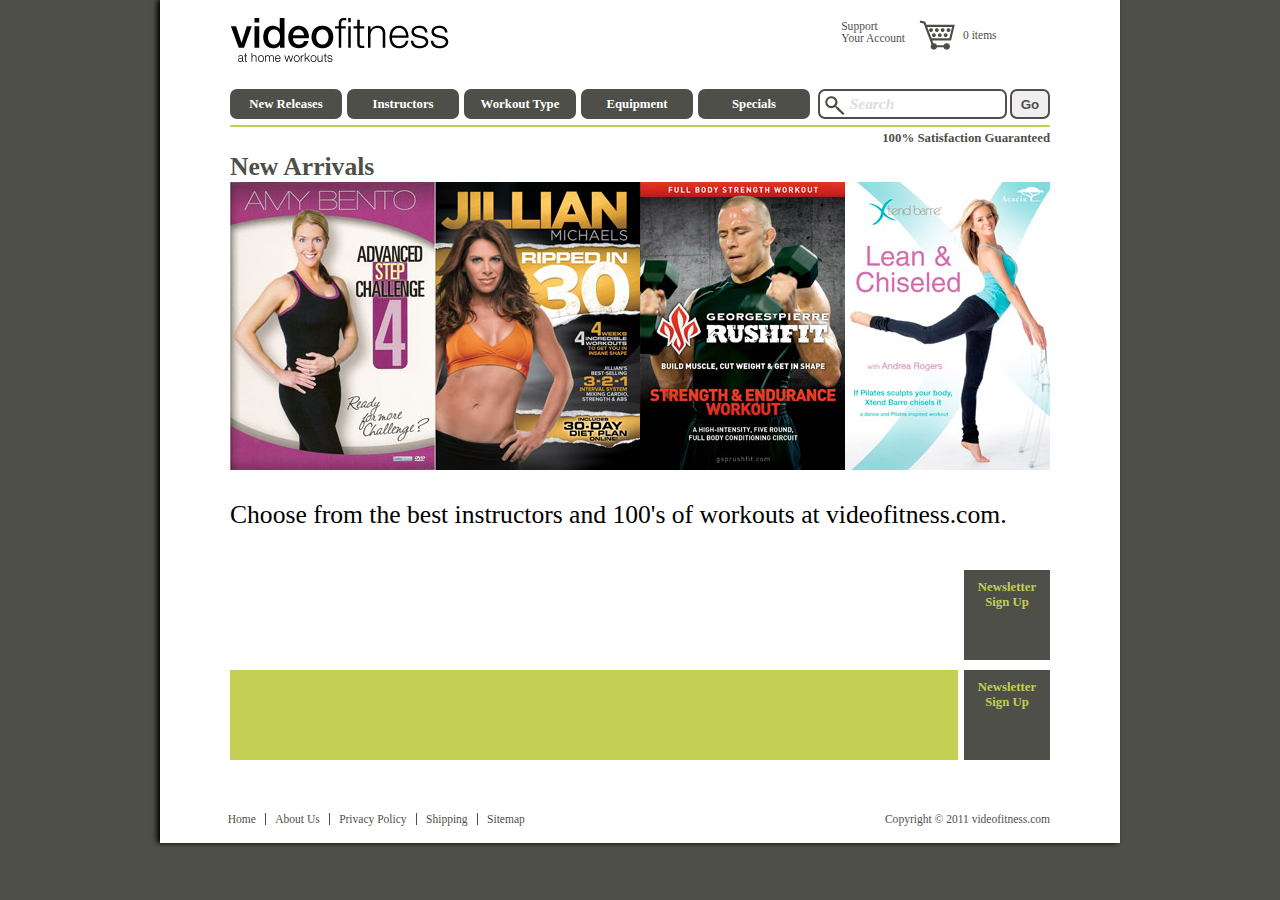
==== commit a8437772: "14 - Refactor CSS with Sass" ====
--- a/index.html
+++ b/index.html
@@ -117,6 +117,7 @@
         <div class="msg"><p>A: You always get the best spot in class.</p></div>
         <div class="msg"><p>A: You don't have to comb your hair.</p></div>
         <div class="msg"><p>A: If you trip, no one will see.</p></div>
+        <div class="msg"><p>A: You can work out in your underwear.</p></div>
         <div class="msg">
           <p>Choose from the best instructors and hundreds of great workouts at</p>
           <img src="images/logo.png" alt="videofitness.com" />
--- a/css/style.css
+++ b/css/style.css
@@ -410,30 +410,46 @@
   margin: 10px 0 30px;
   background-color: #c2cf52;
   color: #4e4f48;
-  font-size: 2em;
   float: left;
   width: 728px;
   height: 90px;
   overflow: hidden;
   position: relative;
 }
-/* line 35, C:/Users/Lisa/Dropbox/development/sass_next/sass/_ads.scss */
+/* line 34, C:/Users/Lisa/Dropbox/development/sass_next/sass/_ads.scss */
 .ad .msg {
-  padding-left: 25px;
+  padding-left: 40px;
   width: 100%;
-  font-size: 2em;
+  font-size: 3em;
   line-height: 90px;
   position: absolute;
   top: 0;
   background-color: #c2cf52;
   opacity: 0;
 }
-/* line 48, C:/Users/Lisa/Dropbox/development/sass_next/sass/_ads.scss */
+/* line 46, C:/Users/Lisa/Dropbox/development/sass_next/sass/_ads.scss */
 .ad .msg:first-child {
-  opacity: 1;
-}
-
-/* line 57, C:/Users/Lisa/Dropbox/development/sass_next/sass/_ads.scss */
+  font-size: 4em;
+}
+/* line 50, C:/Users/Lisa/Dropbox/development/sass_next/sass/_ads.scss */
+.ad .msg:last-of-type {
+  font-size: 2.2em;
+  line-height: 1.2em;
+}
+/* line 53, C:/Users/Lisa/Dropbox/development/sass_next/sass/_ads.scss */
+.ad .msg:last-of-type p {
+  margin-top: 10px;
+  width: 60%;
+  float: left;
+}
+/* line 58, C:/Users/Lisa/Dropbox/development/sass_next/sass/_ads.scss */
+.ad .msg:last-of-type img {
+  float: left;
+  margin: 20px 5px;
+  opacity: .8;
+}
+
+/* line 67, C:/Users/Lisa/Dropbox/development/sass_next/sass/_ads.scss */
 .newsletter {
   height: 70px;
   width: 70px;
@@ -444,9 +460,55 @@
   font-weight: bold;
   text-align: center;
 }
-/* line 67, C:/Users/Lisa/Dropbox/development/sass_next/sass/_ads.scss */
+/* line 77, C:/Users/Lisa/Dropbox/development/sass_next/sass/_ads.scss */
 .newsletter a {
   color: #c2cf52;
+}
+
+@-webkit-keyframes adAnimation {
+  /* line 15, C:/Users/Lisa/Dropbox/development/sass_next/sass/_animate.scss */
+  0% {
+    opacity: 0;
+  }
+
+  /* line 16, C:/Users/Lisa/Dropbox/development/sass_next/sass/_animate.scss */
+  4.16667%, 16.66667% {
+    opacity: 1;
+  }
+
+  /* line 17, C:/Users/Lisa/Dropbox/development/sass_next/sass/_animate.scss */
+  20.83333%, 100% {
+    opacity: 0;
+  }
+}
+
+/* line 22, C:/Users/Lisa/Dropbox/development/sass_next/sass/_animate.scss */
+.ad .msg {
+  -webkit-animation: adAnimation 24s infinite;
+}
+/* line 26, C:/Users/Lisa/Dropbox/development/sass_next/sass/_animate.scss */
+.ad .msg:nth-of-type(1) {
+  -webkit-animation-delay: 0s;
+}
+/* line 26, C:/Users/Lisa/Dropbox/development/sass_next/sass/_animate.scss */
+.ad .msg:nth-of-type(2) {
+  -webkit-animation-delay: 4s;
+}
+/* line 26, C:/Users/Lisa/Dropbox/development/sass_next/sass/_animate.scss */
+.ad .msg:nth-of-type(3) {
+  -webkit-animation-delay: 8s;
+}
+/* line 26, C:/Users/Lisa/Dropbox/development/sass_next/sass/_animate.scss */
+.ad .msg:nth-of-type(4) {
+  -webkit-animation-delay: 12s;
+}
+/* line 26, C:/Users/Lisa/Dropbox/development/sass_next/sass/_animate.scss */
+.ad .msg:nth-of-type(5) {
+  -webkit-animation-delay: 16s;
+}
+/* line 26, C:/Users/Lisa/Dropbox/development/sass_next/sass/_animate.scss */
+.ad .msg:nth-of-type(6) {
+  -webkit-animation-delay: 20s;
 }
 
 /* line 5, C:/Users/Lisa/Dropbox/development/sass_next/sass/_workout.scss */
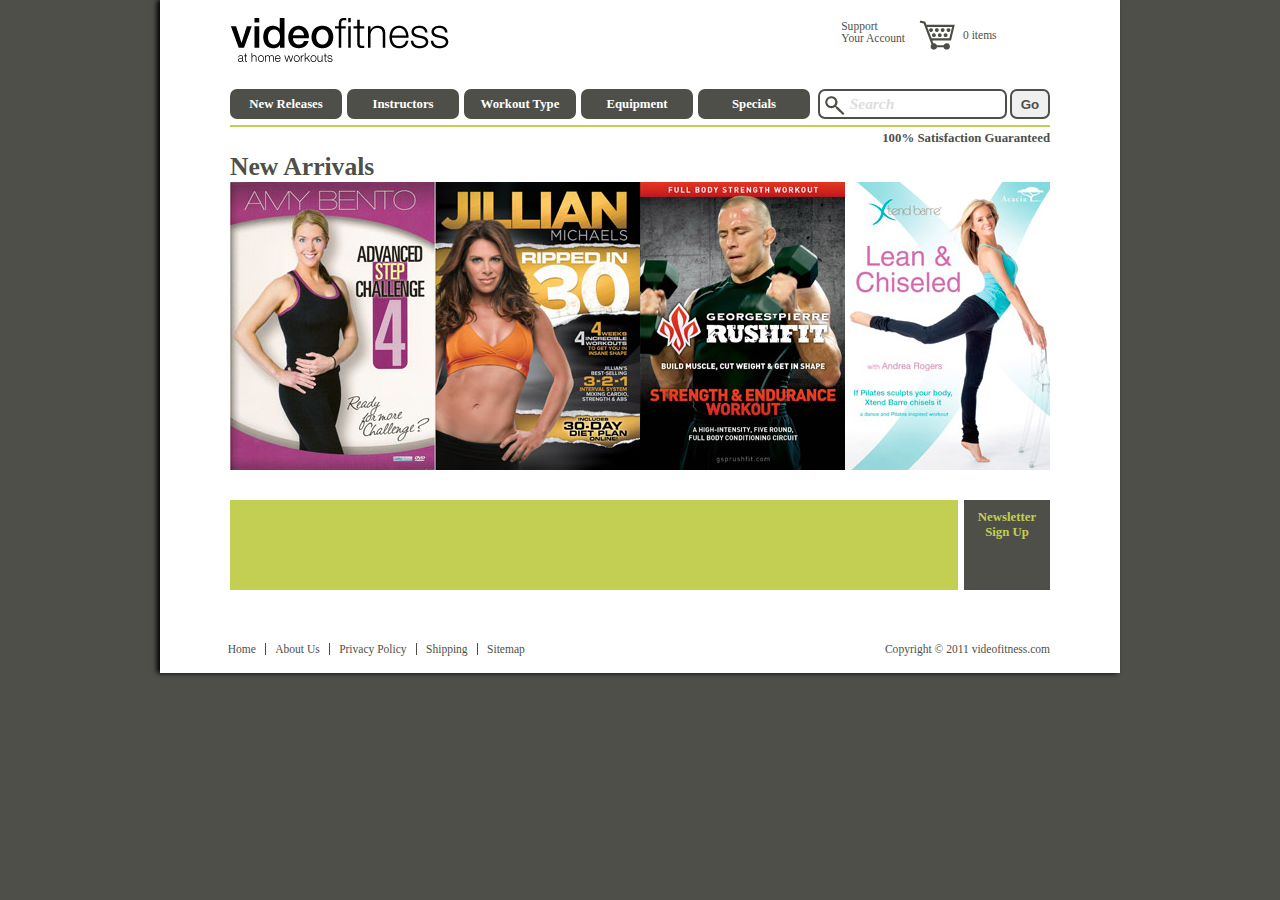
==== commit 651d11b2: "15 - Make work in all browers" ====
--- a/index.html
+++ b/index.html
@@ -105,13 +105,6 @@
         </div>
       </div>
 
-      <div id="ad">
-        Choose from the best instructors and 100's of workouts at videofitness.com.
-      </div>
-      <div id="newsletter">
-        <a href="#">Newsletter Sign Up</a>
-      </div>
-
       <div class="ad">
         <div class="msg"><p>Q: Why work out at home?</p></div>
         <div class="msg"><p>A: You always get the best spot in class.</p></div>
--- a/css/style.css
+++ b/css/style.css
@@ -379,32 +379,7 @@
   padding-right: 6px;
 }
 
-/* line 2, C:/Users/Lisa/Dropbox/development/sass_next/sass/_ads.scss */
-#ad {
-  clear: both;
-  margin: 10px 0 30px;
-  color: black;
-  font-size: 2em;
-  float: left;
-}
-
-/* line 9, C:/Users/Lisa/Dropbox/development/sass_next/sass/_ads.scss */
-#newsletter {
-  height: 70px;
-  width: 70px;
-  margin-top: 10px;
-  padding: 10px 8px;
-  background-color: #4e4f48;
-  float: right;
-  font-weight: bold;
-  text-align: center;
-}
-/* line 19, C:/Users/Lisa/Dropbox/development/sass_next/sass/_ads.scss */
-#newsletter a {
-  color: #c2cf52;
-}
-
-/* line 23, C:/Users/Lisa/Dropbox/development/sass_next/sass/_ads.scss */
+/* line 3, C:/Users/Lisa/Dropbox/development/sass_next/sass/_ads.scss */
 .ad {
   clear: both;
   margin: 10px 0 30px;
@@ -416,7 +391,7 @@
   overflow: hidden;
   position: relative;
 }
-/* line 34, C:/Users/Lisa/Dropbox/development/sass_next/sass/_ads.scss */
+/* line 14, C:/Users/Lisa/Dropbox/development/sass_next/sass/_ads.scss */
 .ad .msg {
   padding-left: 40px;
   width: 100%;
@@ -427,29 +402,29 @@
   background-color: #c2cf52;
   opacity: 0;
 }
-/* line 46, C:/Users/Lisa/Dropbox/development/sass_next/sass/_ads.scss */
+/* line 26, C:/Users/Lisa/Dropbox/development/sass_next/sass/_ads.scss */
 .ad .msg:first-child {
   font-size: 4em;
 }
-/* line 50, C:/Users/Lisa/Dropbox/development/sass_next/sass/_ads.scss */
+/* line 30, C:/Users/Lisa/Dropbox/development/sass_next/sass/_ads.scss */
 .ad .msg:last-of-type {
   font-size: 2.2em;
   line-height: 1.2em;
 }
-/* line 53, C:/Users/Lisa/Dropbox/development/sass_next/sass/_ads.scss */
+/* line 33, C:/Users/Lisa/Dropbox/development/sass_next/sass/_ads.scss */
 .ad .msg:last-of-type p {
   margin-top: 10px;
   width: 60%;
   float: left;
 }
-/* line 58, C:/Users/Lisa/Dropbox/development/sass_next/sass/_ads.scss */
+/* line 38, C:/Users/Lisa/Dropbox/development/sass_next/sass/_ads.scss */
 .ad .msg:last-of-type img {
   float: left;
   margin: 20px 5px;
   opacity: .8;
 }
 
-/* line 67, C:/Users/Lisa/Dropbox/development/sass_next/sass/_ads.scss */
+/* line 47, C:/Users/Lisa/Dropbox/development/sass_next/sass/_ads.scss */
 .newsletter {
   height: 70px;
   width: 70px;
@@ -460,55 +435,127 @@
   font-weight: bold;
   text-align: center;
 }
-/* line 77, C:/Users/Lisa/Dropbox/development/sass_next/sass/_ads.scss */
+/* line 57, C:/Users/Lisa/Dropbox/development/sass_next/sass/_ads.scss */
 .newsletter a {
   color: #c2cf52;
 }
 
 @-webkit-keyframes adAnimation {
-  /* line 15, C:/Users/Lisa/Dropbox/development/sass_next/sass/_animate.scss */
+  /* line 17, C:/Users/Lisa/Dropbox/development/sass_next/sass/_animate.scss */
   0% {
     opacity: 0;
   }
 
-  /* line 16, C:/Users/Lisa/Dropbox/development/sass_next/sass/_animate.scss */
+  /* line 18, C:/Users/Lisa/Dropbox/development/sass_next/sass/_animate.scss */
   4.16667%, 16.66667% {
     opacity: 1;
   }
 
+  /* line 19, C:/Users/Lisa/Dropbox/development/sass_next/sass/_animate.scss */
+  4.16667%, 100% {
+    opacity: 0;
+  }
+}
+
+@-moz-keyframes adAnimation {
   /* line 17, C:/Users/Lisa/Dropbox/development/sass_next/sass/_animate.scss */
-  20.83333%, 100% {
+  0% {
     opacity: 0;
   }
-}
-
-/* line 22, C:/Users/Lisa/Dropbox/development/sass_next/sass/_animate.scss */
+
+  /* line 18, C:/Users/Lisa/Dropbox/development/sass_next/sass/_animate.scss */
+  4.16667%, 16.66667% {
+    opacity: 1;
+  }
+
+  /* line 19, C:/Users/Lisa/Dropbox/development/sass_next/sass/_animate.scss */
+  4.16667%, 100% {
+    opacity: 0;
+  }
+}
+
+@-o-keyframes adAnimation {
+  /* line 17, C:/Users/Lisa/Dropbox/development/sass_next/sass/_animate.scss */
+  0% {
+    opacity: 0;
+  }
+
+  /* line 18, C:/Users/Lisa/Dropbox/development/sass_next/sass/_animate.scss */
+  4.16667%, 16.66667% {
+    opacity: 1;
+  }
+
+  /* line 19, C:/Users/Lisa/Dropbox/development/sass_next/sass/_animate.scss */
+  4.16667%, 100% {
+    opacity: 0;
+  }
+}
+
+@keyframes adAnimation {
+  /* line 17, C:/Users/Lisa/Dropbox/development/sass_next/sass/_animate.scss */
+  0% {
+    opacity: 0;
+  }
+
+  /* line 18, C:/Users/Lisa/Dropbox/development/sass_next/sass/_animate.scss */
+  4.16667%, 16.66667% {
+    opacity: 1;
+  }
+
+  /* line 19, C:/Users/Lisa/Dropbox/development/sass_next/sass/_animate.scss */
+  4.16667%, 100% {
+    opacity: 0;
+  }
+}
+
+/* line 29, C:/Users/Lisa/Dropbox/development/sass_next/sass/_animate.scss */
 .ad .msg {
   -webkit-animation: adAnimation 24s infinite;
-}
-/* line 26, C:/Users/Lisa/Dropbox/development/sass_next/sass/_animate.scss */
+  -moz-animation: adAnimation 24s infinite;
+  -o-animation: adAnimation 24s infinite;
+  animation: adAnimation 24s infinite;
+}
+/* line 36, C:/Users/Lisa/Dropbox/development/sass_next/sass/_animate.scss */
 .ad .msg:nth-of-type(1) {
   -webkit-animation-delay: 0s;
-}
-/* line 26, C:/Users/Lisa/Dropbox/development/sass_next/sass/_animate.scss */
+  -moz-animation-delay: 0s;
+  -o-animation-delay: 0s;
+  animation-delay: 0s;
+}
+/* line 36, C:/Users/Lisa/Dropbox/development/sass_next/sass/_animate.scss */
 .ad .msg:nth-of-type(2) {
   -webkit-animation-delay: 4s;
-}
-/* line 26, C:/Users/Lisa/Dropbox/development/sass_next/sass/_animate.scss */
+  -moz-animation-delay: 4s;
+  -o-animation-delay: 4s;
+  animation-delay: 4s;
+}
+/* line 36, C:/Users/Lisa/Dropbox/development/sass_next/sass/_animate.scss */
 .ad .msg:nth-of-type(3) {
   -webkit-animation-delay: 8s;
-}
-/* line 26, C:/Users/Lisa/Dropbox/development/sass_next/sass/_animate.scss */
+  -moz-animation-delay: 8s;
+  -o-animation-delay: 8s;
+  animation-delay: 8s;
+}
+/* line 36, C:/Users/Lisa/Dropbox/development/sass_next/sass/_animate.scss */
 .ad .msg:nth-of-type(4) {
   -webkit-animation-delay: 12s;
-}
-/* line 26, C:/Users/Lisa/Dropbox/development/sass_next/sass/_animate.scss */
+  -moz-animation-delay: 12s;
+  -o-animation-delay: 12s;
+  animation-delay: 12s;
+}
+/* line 36, C:/Users/Lisa/Dropbox/development/sass_next/sass/_animate.scss */
 .ad .msg:nth-of-type(5) {
   -webkit-animation-delay: 16s;
-}
-/* line 26, C:/Users/Lisa/Dropbox/development/sass_next/sass/_animate.scss */
+  -moz-animation-delay: 16s;
+  -o-animation-delay: 16s;
+  animation-delay: 16s;
+}
+/* line 36, C:/Users/Lisa/Dropbox/development/sass_next/sass/_animate.scss */
 .ad .msg:nth-of-type(6) {
   -webkit-animation-delay: 20s;
+  -moz-animation-delay: 20s;
+  -o-animation-delay: 20s;
+  animation-delay: 20s;
 }
 
 /* line 5, C:/Users/Lisa/Dropbox/development/sass_next/sass/_workout.scss */
